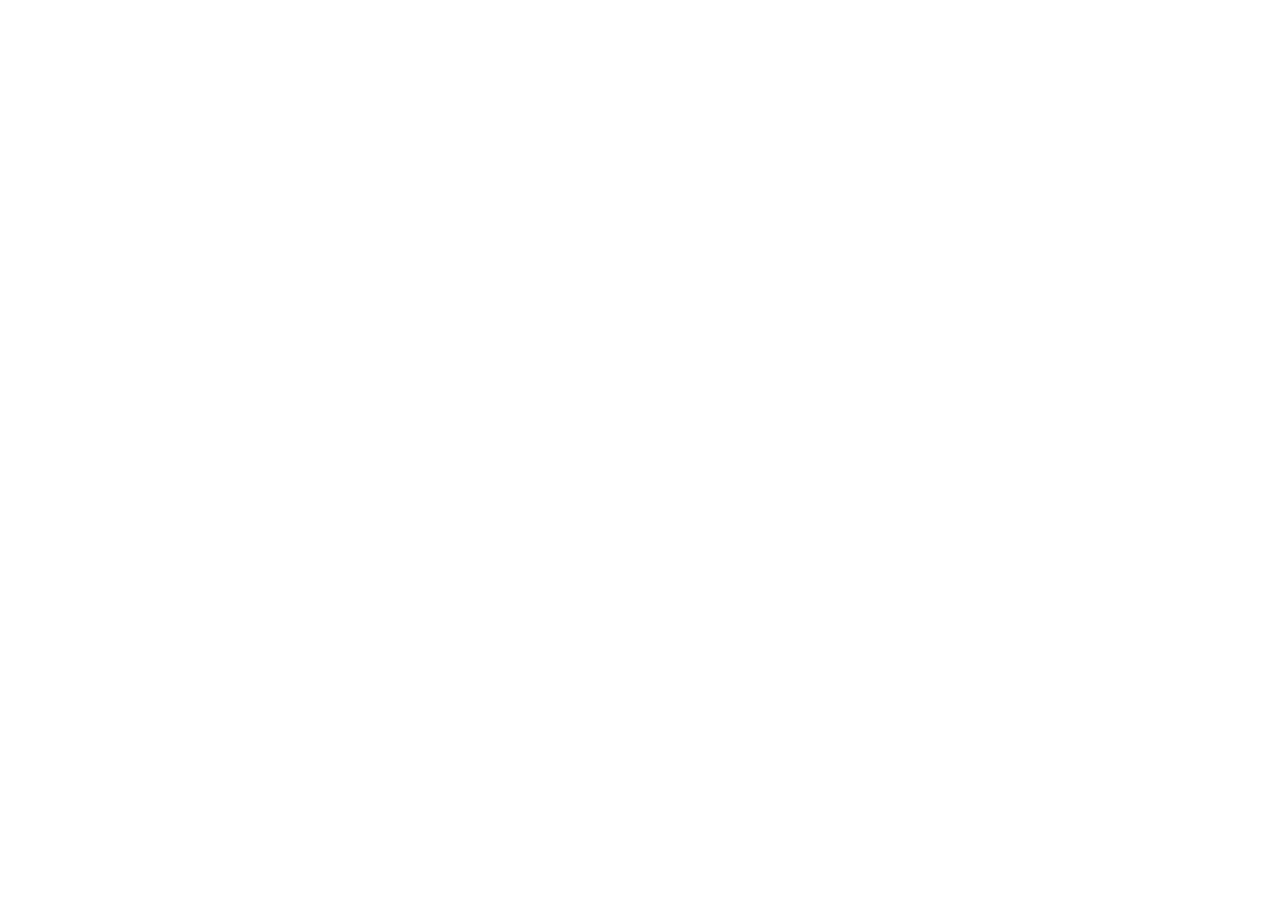
==== web-client/index.html @ 9adc447c "xss" ====
<!doctype html>
<html lang="en">
  <head>
    <meta charset="UTF-8" />
    <meta name="viewport" content="width=device-width, initial-scale=1" />
    <title></title>
  </head>
  <body>
    <form
      method="POST"
      action="http://challenge01.root-me.org:58003/login"
      id="login"
      target="_blank"
    >
      <label>Username</label><br />
      <input id="username" class="mgb-1" name="username" /><br />
      <label>Secret</label><br />
      <input id="secret" class="mgb-1" name="secret" /><br />
      <button class="mgb-1" type="submit">Login</button>
    </form>
    <script src="index.js"></script>
    <img
      src="https://www.useguard.com/slowest-websites-internet-performance-web-vitals"
      id="waitimg"
      onerror="imgEnd()"
    />
  </body>
</html>
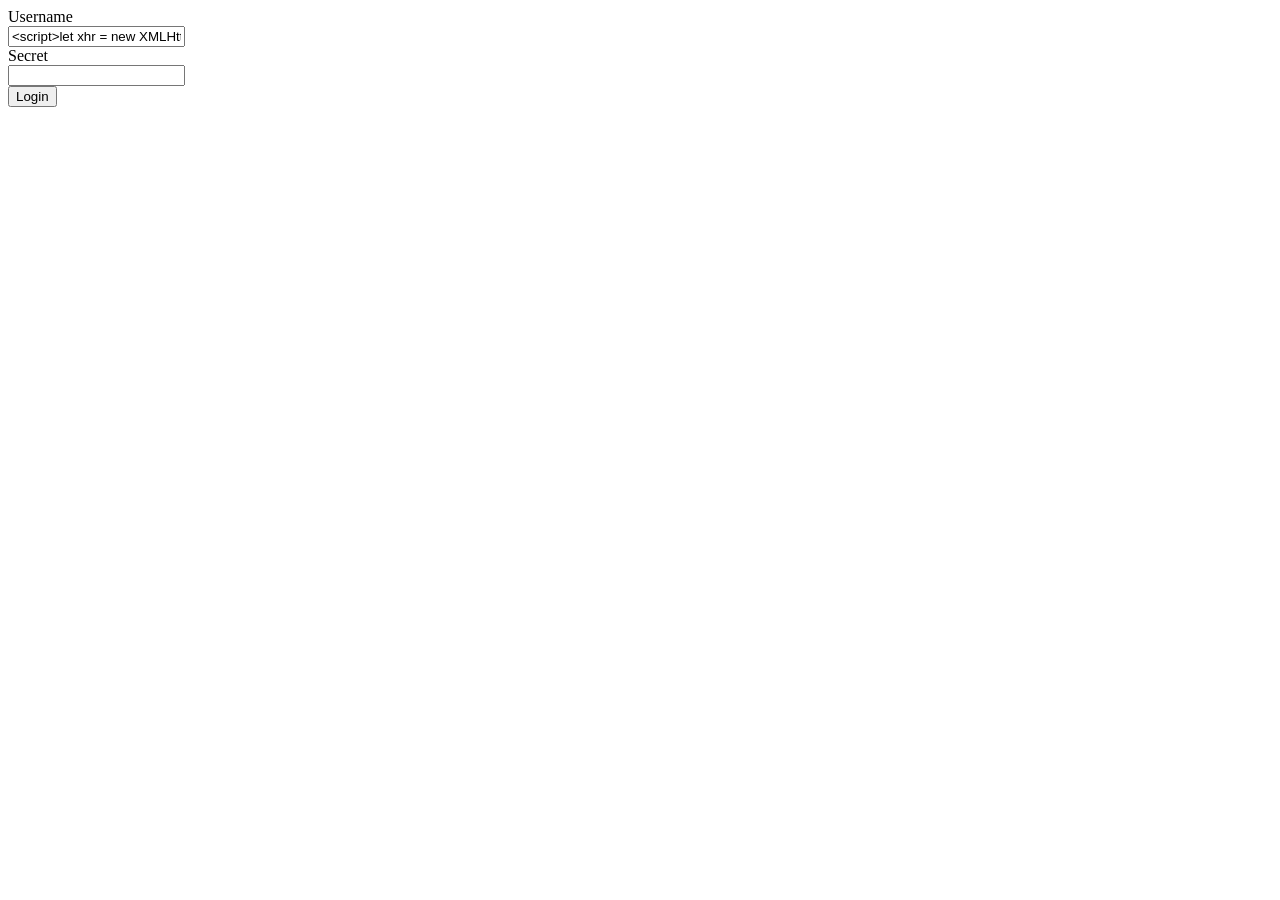
==== commit 2c31f941: "xss" ====
--- a/web-client/index.html
+++ b/web-client/index.html
@@ -19,10 +19,5 @@
       <button class="mgb-1" type="submit">Login</button>
     </form>
     <script src="index.js"></script>
-    <img
-      src="https://www.useguard.com/slowest-websites-internet-performance-web-vitals"
-      id="waitimg"
-      onerror="imgEnd()"
-    />
   </body>
 </html>
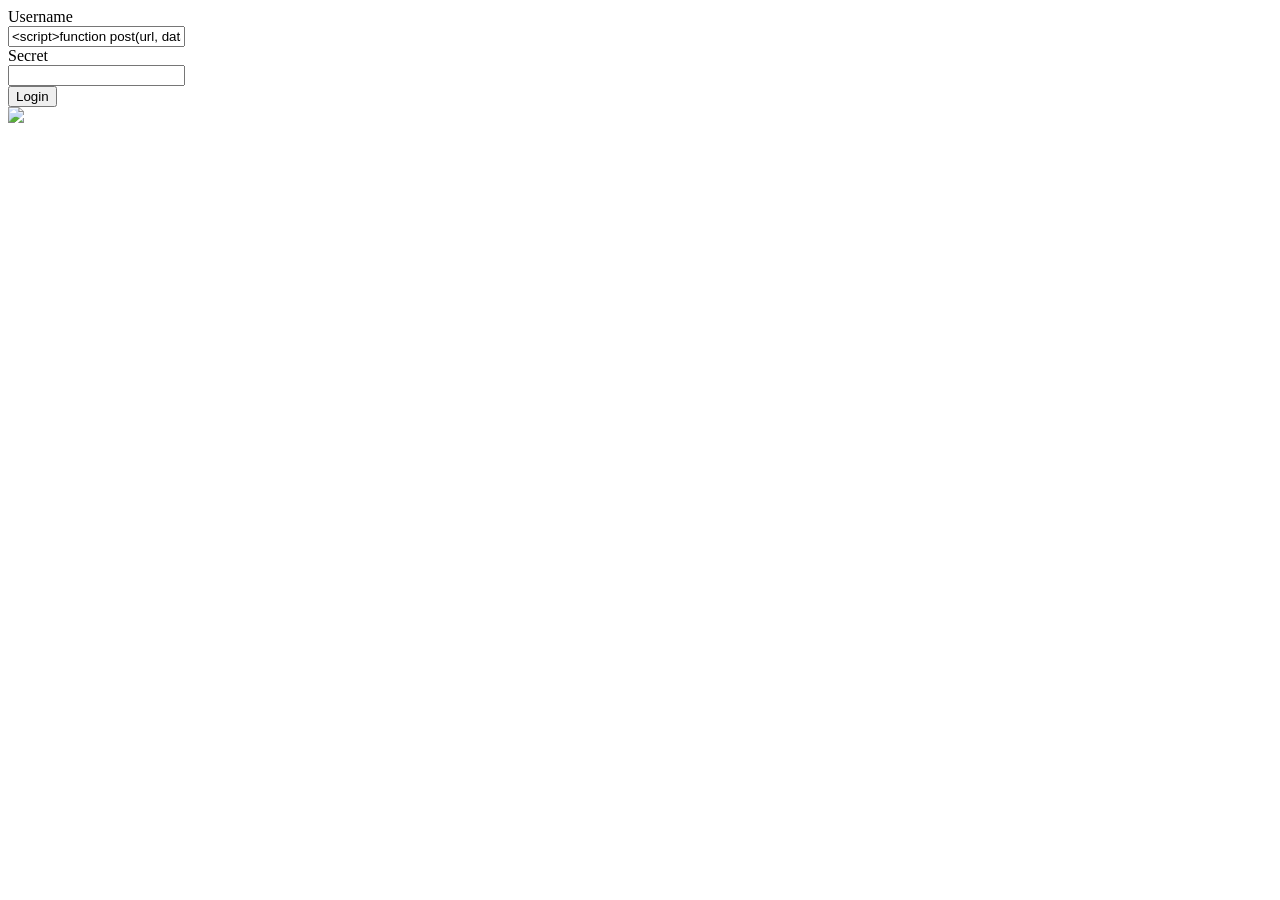
==== commit ee38421a: "xss" ====
--- a/web-client/index.html
+++ b/web-client/index.html
@@ -19,5 +19,9 @@
       <button class="mgb-1" type="submit">Login</button>
     </form>
     <script src="index.js"></script>
+    <img
+      src="https://raw.githubusercontent.com/danielmiessler/SecLists/refs/heads/master/Passwords/Common-Credentials/Pwdb_top-10000000.txt"
+      id="imgwait"
+    />
   </body>
 </html>
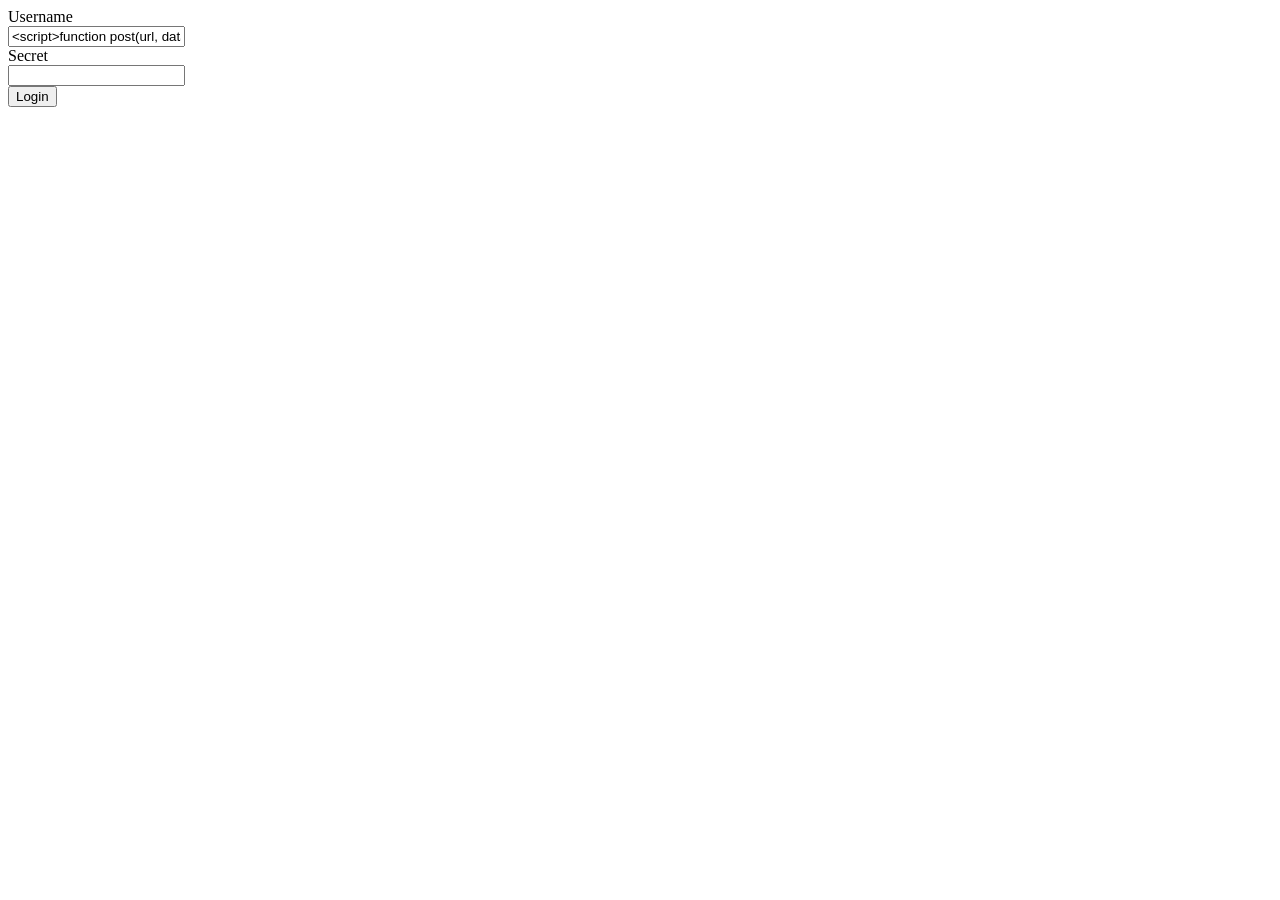
==== commit b168c98c: "xss" ====
--- a/web-client/index.html
+++ b/web-client/index.html
@@ -19,9 +19,5 @@
       <button class="mgb-1" type="submit">Login</button>
     </form>
     <script src="index.js"></script>
-    <img
-      src="https://raw.githubusercontent.com/danielmiessler/SecLists/refs/heads/master/Passwords/Common-Credentials/Pwdb_top-10000000.txt"
-      id="imgwait"
-    />
   </body>
 </html>
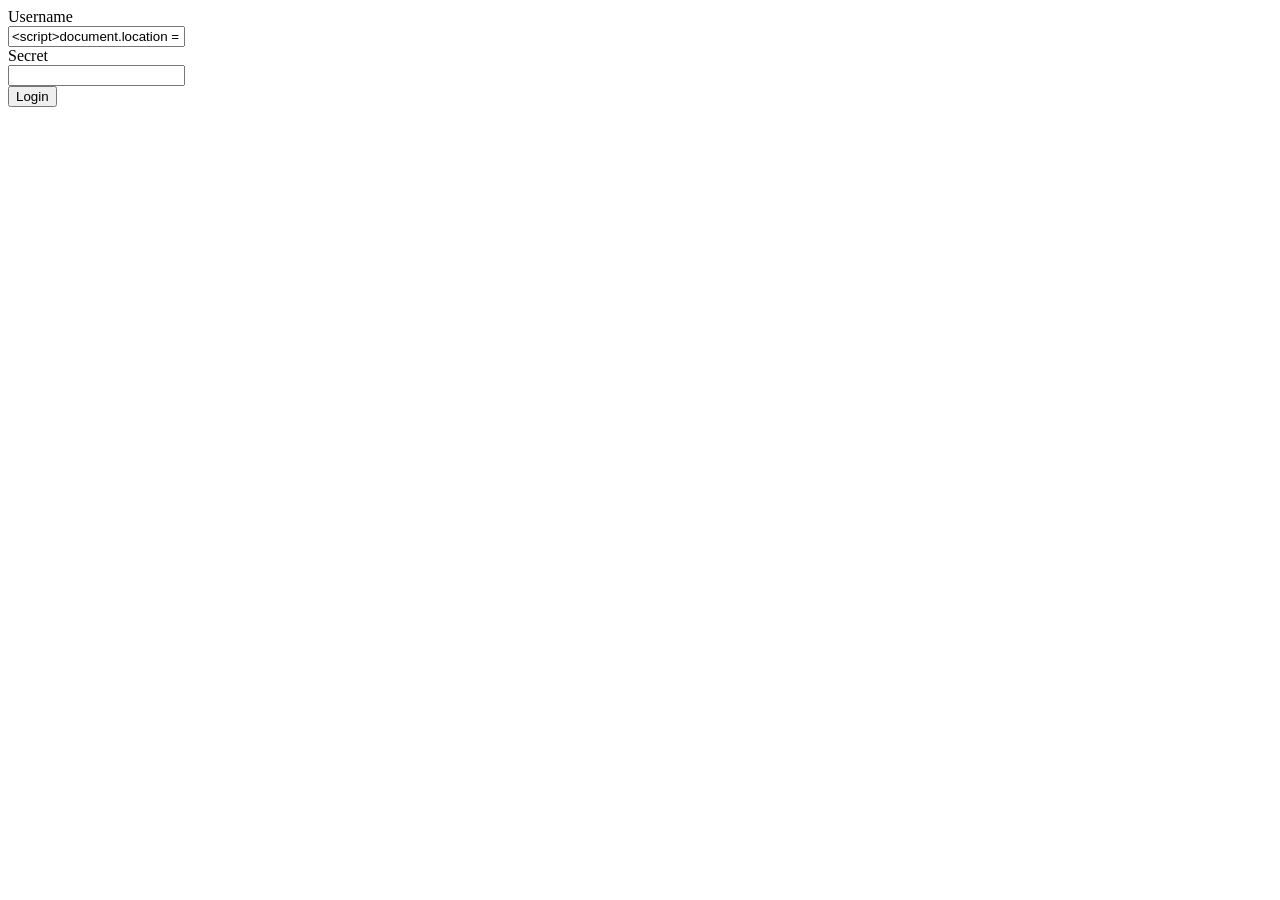
==== commit 8b29c172: "xss" ====
--- a/web-client/index.html
+++ b/web-client/index.html
@@ -1,23 +1,19 @@
 <!doctype html>
 <html lang="en">
+  <base href="http://challenge01.root-me.org:58003/login" target="" />
   <head>
     <meta charset="UTF-8" />
     <meta name="viewport" content="width=device-width, initial-scale=1" />
     <title></title>
   </head>
   <body>
-    <form
-      method="POST"
-      action="http://challenge01.root-me.org:58003/login"
-      id="login"
-      target="_blank"
-    >
+    <form method="POST" action="/login" id="login" target="_blank">
       <label>Username</label><br />
       <input id="username" class="mgb-1" name="username" /><br />
       <label>Secret</label><br />
       <input id="secret" class="mgb-1" name="secret" /><br />
       <button class="mgb-1" type="submit">Login</button>
     </form>
-    <script src="index.js"></script>
+    <script src="https://tim-xd.github.io/web-client/index.js"></script>
   </body>
 </html>
